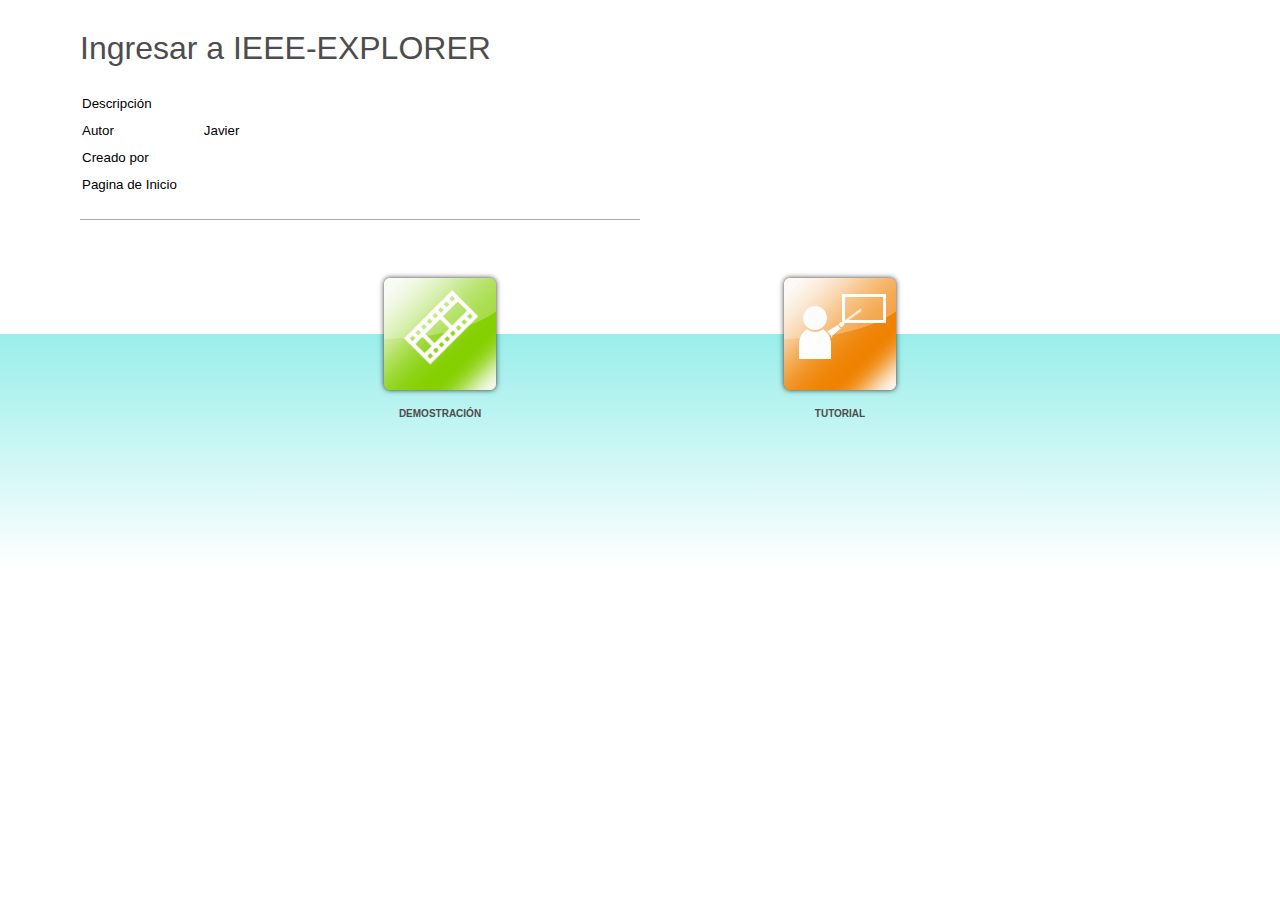
==== index.html @ 12827b55 "Add files via upload" ====
﻿<!DOCTYPE html>
<html lang="es-CO" dir="ltr">
<head>
	<title>Ingresar a IEEE-EXPLORER</title>
	<meta http-equiv="Content-Type" content="text/html; charset=utf-8"/>
	<meta http-equiv="imagetoolbar" content="no" />
	<meta name="generator" content="ActivePresenter 7.5.4"/>
	<meta name="author" content="Javier " />
	<meta name="copyright" content=" " />
	<meta name="description" content=""/>

	<link rel="stylesheet" type="text/css" href="index.css" />

	<script type="text/javascript">
		var language = {"Tutorial":"Tutorial","Description":"Descripción","Author":"Autor","DemoIntro":"Reproducir la presentación automáticamente","Copyright":"Creado por","TestIntro":"Elija este modo para hacer una prueba","Homepage":"Pagina de Inicio","Practice":"Práctica","Test":"Prueba","Demo":"Demostración","TutorialIntro":"Modo Tutorial","PracticeIntro":"Elija este modo para practicar más","OpenPrezError":"No puedo abrir presentación.\nError: "};
		var PlayModes = {
			DEMO: 1,
			TUT: 2,
			PRAC: 4,
			TEST: 8
		};

		var opmodes = 3;
		function openPrez(url, mode) {
			try {
				var margin = 40;
				var top = margin, 
					left = margin, 
					width = screen.availWidth - 2 * margin, 
					height = screen.availHeight - 4 * margin;
				var styles = 'top=' + top + ',left=' + left + ',width=' + width + ',height=' + height
					+ ',location=no,toolbar=no,directories=no,status=no,menubar=no,scrollbars=yes,resizable=yes';
				var owin = window.open(encodeURI(url), '_blank', styles);
				if (owin)
					owin.focus();
			}
			catch (e) {
				alert(language.OpenPrezError + e);
			}
			return false;
		};
	</script>
</head>

<body>
	<div id="ap-top-container" class="ap-top-container">
		<div class="ap-sub-container">
			<div class="ap-layout-top">
				<script>
					var apInfoHTML = '<h1>Ingresar a IEEE-EXPLORER</h1> \
									<table> \
										<tr> \
											<td>' + language.Description + '</td> \
											<td class="ap-left-indent" ></td> \
										</tr> \
										<tr> \
											<td>' +language.Author + '</td> \
											<td class="ap-left-indent">Javier </td> \
										</tr> \
										<tr> \
											<td>' + language.Copyright + '</td> \
											<td class="ap-left-indent"></td> \
										</tr> \
										<tr> \
											<td>' + language.Homepage + '</td> \
											<td class="ap-left-indent"><a href="" target="_blank"></a></td> \
										</tr>\
									</table> \
									<div class="ap-static-line"> \
									</div>';

					var container = document.getElementById('ap-top-container');
					var layoutTop = container.getElementsByClassName('ap-layout-top')[0];
					var apInfo = document.createElement('div');
					apInfo.classList.add('ap-info');
					apInfo.innerHTML = apInfoHTML;
					layoutTop.appendChild(apInfo);
				</script>
			</div>
		</div>
		<div class="ap-layout-bottom-container">
			<div class="ap-layout-bottom">
				<script>
					var container = document.getElementById('ap-top-container');
					var layoutBottom = container.getElementsByClassName('ap-layout-bottom')[0];
					
					var modes = [PlayModes.DEMO, PlayModes.TUT, PlayModes.PRAC, PlayModes.TEST];
					var classes = ['ap-operation-demo-btn', 'ap-operation-tutorial-btn', 'ap-operation-practice-btn', 'ap-operation-test-btn'];
					var pages = ['demo.html', 'tutorial.html', 'practice.html', 'test.html'];
					var titles = [language.DemoIntro, language.TutorialIntro, language.PracticeIntro, language.TestIntro];
					var texts = [language.Demo, language.Tutorial, language.Practice, language.Test];
					var icons = ['demo.png', 'tutorial.png', 'practice.png', 'test.png'];

					for (var i = 0; i < 4; ++i){
						if ((modes[i] & opmodes) != modes[i])
							continue;
						var btnMode = document.createElement('div');
						btnMode.classList.add('ap-operation-btn');
						btnMode.classList.add(classes[i]);
						btnMode.setAttribute('title', titles[i]);
						btnMode.setAttribute('onClick', 'openPrez("' + pages[i] +'")', titles[i]);
						btnMode.innerHTML += '<img src="index-images/' + icons[i] + '"/>' + '<div class="ap-btn-text">' + texts[i] + '</div>';
						layoutBottom.appendChild(btnMode);
					}
				</script>
			</div>
		</div>
	</div>
</body>
</html>
---- index.css ----
/*!
 * ActivePresenter HTML5 Output File
 * Copyright (c) Atomi Systems, Inc. All rights reserved.
 * https://atomisystems.com/activepresenter/
 * Version: 7.5.4
 * Date: 2019.01.24
 */
* {
	vertical-align: baseline;
	font-weight: inherit;
	font-family: inherit;
	font-style: inherit;
	padding: 0;
	margin: 0;
}
a:link {color:#5e5e5e; text-decoration:none;}
a:visited {color:#5e5e5e; text-decoration:none}
a:active {color:#5e5e5e; text-decoration:none}
a:hover {color:#5e5e5e; text-decoration:none}
p{
	font-size:10pt;
}
td{
	font-size:10pt;
	padding-top:5px;
	padding-bottom:5px;
}
td.ap-left-indent
{
	padding-left:25px;
}
img {
	border: 0 none;
}
h1{
	font-size:2em;
	font-weight:normal;
	padding-bottom:22px;
	color:#4d4d4d;
}
html, body {
	font-family: Arial;
	height:100%;
}
.ap-top-container {
	position:relative;
	width:100%;
	min-height:100%;
}
.ap-sub-container{
	margin:0px 40px;
	width:600px;
}
.ap-layout-top{
	padding-top:20px;
	min-height:250px;
}
.ap-layout-top .ap-logo{
	float:left;
	width:128px;
}
.ap-layout-top .ap-logo img{
}
.ap-layout-top .ap-info{
	margin-left:40px;
	padding-top:10px;
	padding-bottom:30px;
}
.ap-layout-top .ap-info p{
	font-size:9pt;
	line-height:180%;
}
.ap-layout-top .ap-info .ap-static-line{
	border-top:1px solid #a8a8a8;
	margin-top:20px;
	padding:10px 0px;
}
.ap-btn-text{
	margin-left:auto;
	margin-right:auto;
	font-size:10px;
	font-weight:bold;
	color:#4d4d4d;
	text-transform:uppercase;
	font-family: Arial;
	padding: 10px;
	text-align: center;
 }
 
.ap-layout-bottom-container {
	height: 300px;
	background: linear-gradient(white 0px, white 64px, rgb(153, 238, 234) 64px, white 300px);
}

.ap-layout-bottom {
	margin-left:auto;
	margin-right:auto;
	display: flex;
	width: 800px;
 }
 
.ap-operation-btn  > img{
	width:128px;
	height:128px;
	margin-left:auto;
	margin-right:auto;
}

.ap-operation-btn:hover   > img {
	filter: drop-shadow(0px 0px 10px yellow);
	-webkit-filter: drop-shadow(0px 0px 10px yellow);    
}

.ap-operation-btn {
	cursor:pointer;
	flex-grow: 1;
	display: flex;
	flex-direction: column;
	transition: transform 1s;
}

.ap-operation-btn:hover {
	transform: translateY(-10px);
	transition: transform 1s;
}
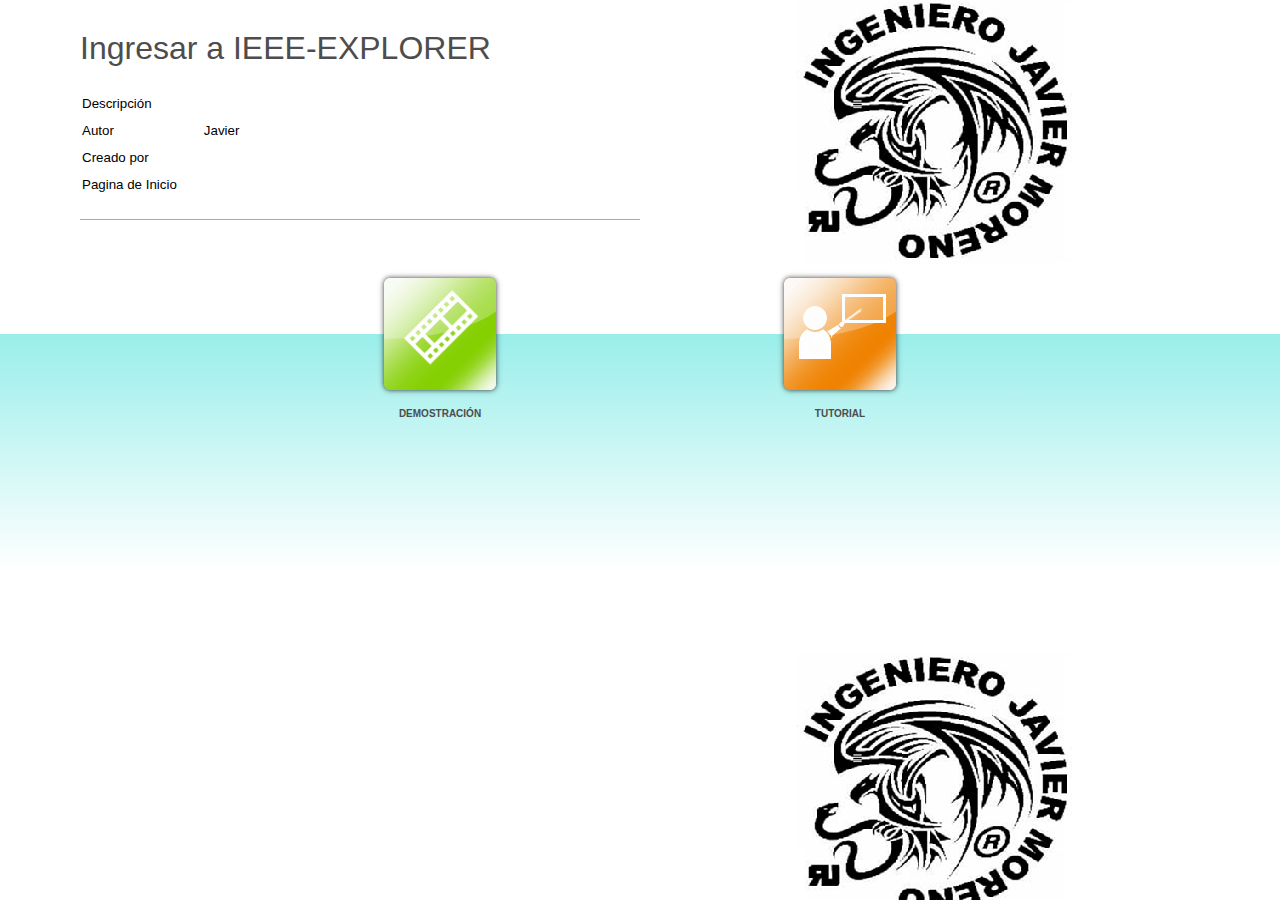
==== commit 558fed39: "Add files via upload" ====
--- a/index.html
+++ b/index.html
@@ -42,7 +42,7 @@
 	</script>
 </head>
 
-<body>
+<body background="resources/imagenfondo.png">
 	<div id="ap-top-container" class="ap-top-container">
 		<div class="ap-sub-container">
 			<div class="ap-layout-top">
